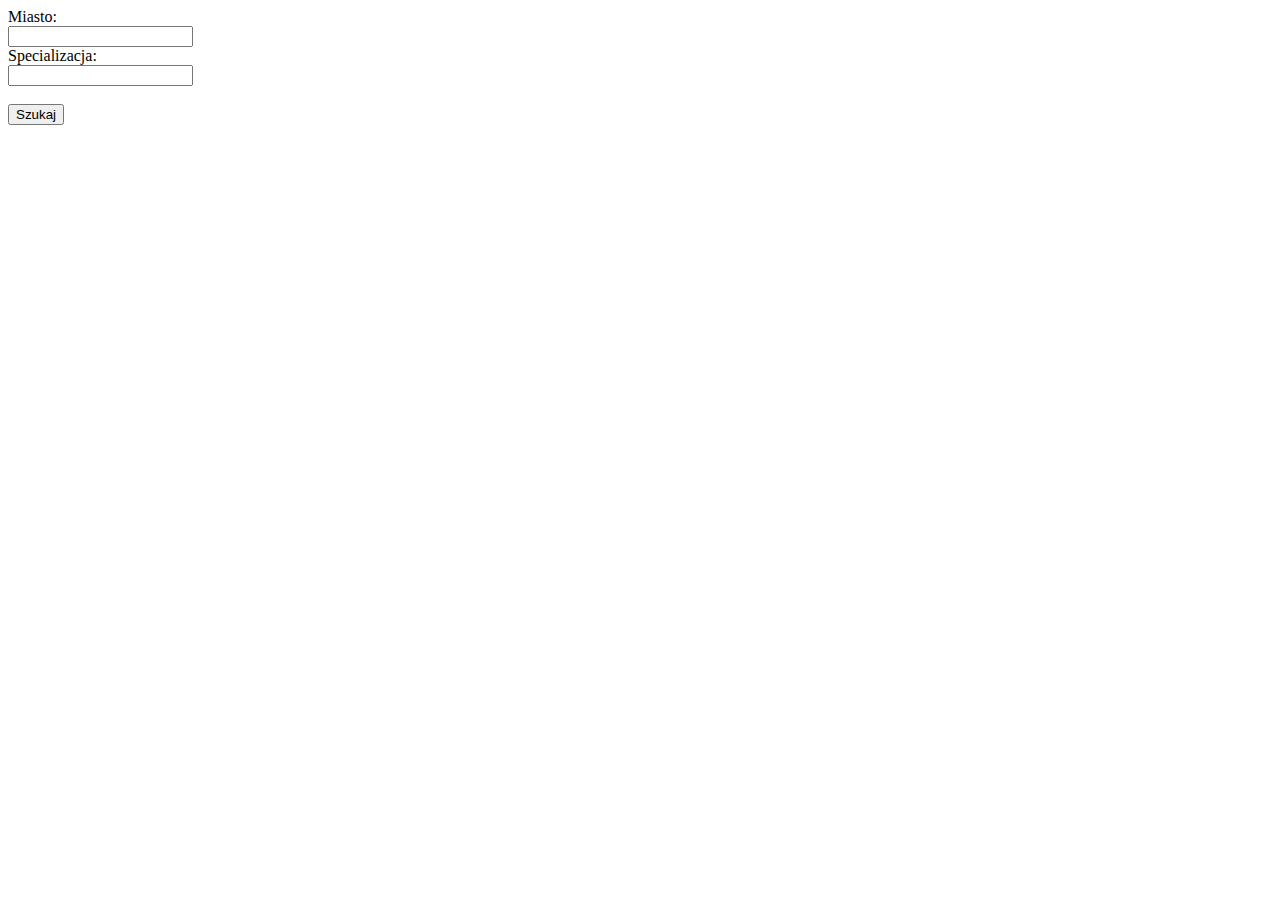
==== medical-appointement-web/index.html @ a1f91992 "First part to styling" ====
<!DOCTYPE html>
<html ng-app="medicalApp">
<head>
 <title>Twoja Wizyta</title>
 <meta charset="utf-8" />
 <!--<link href="bootstrap.css" rel="stylesheet" />
 <link href="bootstrap-theme.css" rel="stylesheet" /> -->
 <!-- <script src="angular.js"></script> -->
 <script src="./libs/angular.js"></script>
 <script src="./libs/angular-route.js"></script>
 <script src="//code.jquery.com/jquery-1.11.3.min.js"></script>
 <script>
	 var model = {doctors: null, appointements: []}
	 var medicalAppointement = angular.module('medicalApp', ['ngRoute'])	 
	 .filter("dataFilter", function(){
		 return function(data, from, to){
			 var filter = [];
			 angular.forEach(data, function(item) {
				 var start = new Date(item.date);
				 var end = new Date(item.endDate)
				 if ((start > from) && (end < to)) {
					 filter.push(item);
				 }				 
			 });
			 return filter;
		 }
	 })
	 .config(['$routeProvider', function($routeProvider){
		$routeProvider.
			when('/main',
				{templateUrl: 'docsearch.html',
				controller: 'docsearchCtrl'}).
			when('/doctors',
				{templateUrl:'searchResults.html',
				cotroller: 'searchResultCtrl'}).
			when('/doctors/:id',
				{templateUrl:'doctor.html',
				cotroller: 'doctorCtrl'}).
			when('/appointements/:id', 
				{templateUrl:'docAppointements.html',
				cotroller: 'docAppointementsCtrl'}).
			when('/appointements/:id/:date',
				{templateUrl:'docAppDetails.html',
				cotroller: 'docAppDetailsCtrl'}).				
			otherwise({redirectTo: '/main'});	 
	 }])
	 medicalAppointement.controller('docsearchCtrl', ['$scope', '$http', '$location', function ($scope, $http, $location) {
		 $scope.model = model;		 
		 $scope.hasSpec = false;
		 $scope.title = "Wyszukaj lekarzy w Twojej okolicy"			 	 
		 $scope.onSearch = function(city, spec) {	
			city = city.toLowerCase();
			city = city.replace(/ą/g,'a');
			city = city.replace(/ć/g,'c');
			city = city.replace(/ę/g,'e');
			city = city.replace(/ł/g,'l');
			city = city.replace(/ń/g,'n');
			city = city.replace(/ó/g,'o');
			city = city.replace(/ś/g,'s');
			city = city.replace(/ź/g,'z');
			city = city.replace(/ż/g,'z');	
			alert(city);		
			var request = city;		 			
			if (spec) {
				spec = spec.toLowerCase();
				spec = spec.replace(/ą/g,'a');
				spec = spec.replace(/ć/g,'c');
				spec = spec.replace(/ę/g,'e');
				spec = spec.replace(/ł/g,'l');
				spec = spec.replace(/ń/g,'n');
				spec = spec.replace(/ó/g,'o');
				spec = spec.replace(/ś/g,'s');
				spec = spec.replace(/ź/g,'z');
				spec = spec.replace(/ż/g,'z');
				request = city+'/'+spec;
				$scope.hasSpec = true;
			}
			$http.get("http://localhost:4567/doctors/" + request)
			.success(function(response){
				$scope.model.doctors = response;
				$location.path("doctors");
			})
		 }
	 }]);
	 medicalAppointement.controller('searchResultCtrl', ['$scope', '$http', '$location', function ($scope, $http, $location) {
		 
	 }]);
	 
 </script>
</head>
<body ng-app='medicalApp'>
 	<div ng-view></div>
</body>
</html>
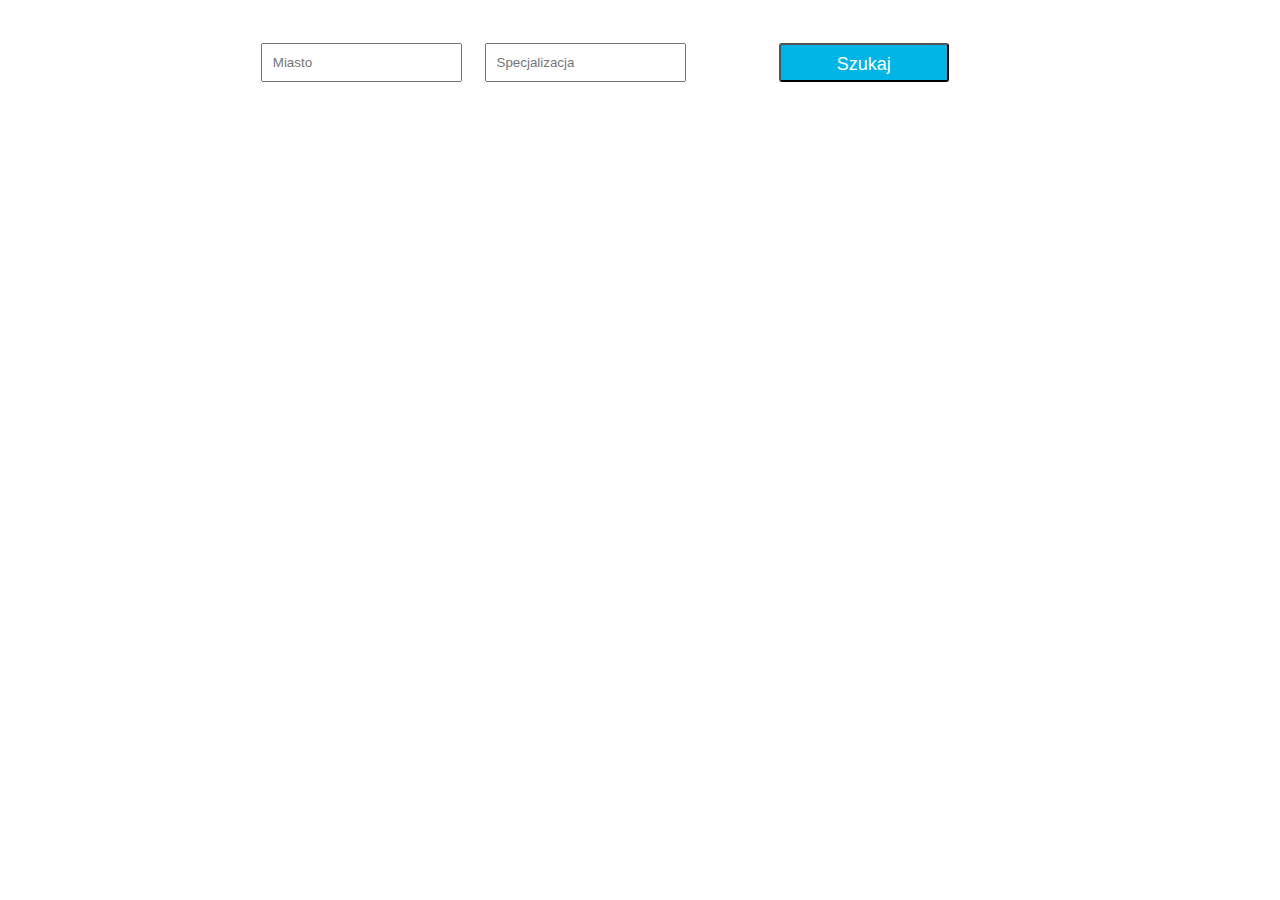
==== commit d4e4d71b: "next part" ====
--- a/medical-appointement-web/index.html
+++ b/medical-appointement-web/index.html
@@ -3,6 +3,8 @@
 <head>
  <title>Twoja Wizyta</title>
  <meta charset="utf-8" />
+ <link rel="stylesheet" type="text/css" href="style.css">
+<link rel="shortcut icon" href="a.ico" type="image/x-icon" />
  <!--<link href="bootstrap.css" rel="stylesheet" />
  <link href="bootstrap-theme.css" rel="stylesheet" /> -->
  <!-- <script src="angular.js"></script> -->
@@ -11,10 +13,11 @@
  <script src="//code.jquery.com/jquery-1.11.3.min.js"></script>
  <script>
 	 var model = {doctors: null, appointements: []}
+	 var hasSpec = false;
 	 var medicalAppointement = angular.module('medicalApp', ['ngRoute'])	 
-	 .filter("dataFilter", function(){
+	 .filter("dateFilter", function(){
 		 return function(data, from, to){
-			 var filter = [];
+			 var filter = [];			 
 			 angular.forEach(data, function(item) {
 				 var start = new Date(item.date);
 				 var end = new Date(item.endDate)
@@ -44,8 +47,9 @@
 				cotroller: 'docAppDetailsCtrl'}).				
 			otherwise({redirectTo: '/main'});	 
 	 }])
-	 medicalAppointement.controller('docsearchCtrl', ['$scope', '$http', '$location', function ($scope, $http, $location) {
-		 $scope.model = model;		 
+	 medicalAppointement.controller('docsearchCtrl', function ($scope, $http, $location) {
+		 $scope.model = model;		
+		 $scope.wtf = "docsearchCtrl";
 		 $scope.hasSpec = false;
 		 $scope.title = "Wyszukaj lekarzy w Twojej okolicy"			 	 
 		 $scope.onSearch = function(city, spec) {	
@@ -58,8 +62,7 @@
 			city = city.replace(/ó/g,'o');
 			city = city.replace(/ś/g,'s');
 			city = city.replace(/ź/g,'z');
-			city = city.replace(/ż/g,'z');	
-			alert(city);		
+			city = city.replace(/ż/g,'z');				
 			var request = city;		 			
 			if (spec) {
 				spec = spec.toLowerCase();
@@ -73,18 +76,49 @@
 				spec = spec.replace(/ź/g,'z');
 				spec = spec.replace(/ż/g,'z');
 				request = city+'/'+spec;
-				$scope.hasSpec = true;
+				$scope.hasSpec = true;				
 			}
+			hasSpec = $scope.hasSpec;
 			$http.get("http://localhost:4567/doctors/" + request)
 			.success(function(response){
 				$scope.model.doctors = response;
 				$location.path("doctors");
 			})
 		 }
-	 }]);
-	 medicalAppointement.controller('searchResultCtrl', ['$scope', '$http', '$location', function ($scope, $http, $location) {
+	 })
+	 medicalAppointement.controller('searchResultCtrl', function ($scope, $http, $location) {
+		 $scope.model = model;		 		 		 
+		 $scope.title = "Lekarze w Twojej okolicy"
+		 $scope.thirdColumn = hasSpec ? "Liczba zajętych terminów" : "Specjalność";
 		 
-	 }]);
+		 $scope.changeSorter = function(id) {
+				$scope.type = id
+		};
+		
+		$scope.mySorter = function(item) {
+			if($scope.type == 1)	
+			{
+				return -$scope.datesCount[item.Id]
+			}
+			else if($scope.type == 2)
+			{
+				return -$scope.opinionsCount[item.Id]
+			}
+		};
+		
+		$scope.doctorDetails = function(doctorId) {
+			$location.path("doctors/"+doctorId)	
+		};
+	 })
+	 medicalAppointement.controller('doctorCtrl', function($scope, $http, $location, $routeParams) {
+		 $scope.model = model;		 		 		 
+		 $scope.title = "Lekarze w Twojej okolicy"
+		 var doctor = null;
+		 $scope.model.doctors.forEach(function(doc){if (doc.id == $routeParams.id) {doctor = doc};});
+		 $scope.name = doctor.firstName;
+		 $scope.lastName= doctor.lastName;
+		 $scope.spec = doctor.speciality;		 
+	 })
 	 
  </script>
 </head>
--- a/medical-appointement-web/style.css
+++ b/medical-appointement-web/style.css
@@ -0,0 +1,112 @@
+body {
+ 
+  font-family: "Helvetica Neue Light","Helvetica Neue",Helvetica,Arial,"Lucida Grande",sans-serif;
+   background-image: url("../img/s1.jpg");
+   background-size: cover;
+  
+}
+body > div > div > div > div.col-xs-2 > span > button,body > div > div > div > div > button {
+  
+  color: #FFF;
+  background: #00b5e5;
+  margin: 0 10px;
+  font-size: 18px;
+  width: 170px;
+  padding: 0;
+    text-decoration: none;
+      height: 38.4px;
+  line-height: 38.4px;
+    text-align: center;
+    border-radius: 3px;
+    shadow: none;
+   border-radius: 3px;
+}
+body > div > div > div > div> button {
+  
+  width: 300px;
+  display: inline;
+  float: left;
+   border-radius: 3px;
+  
+}
+
+body > div > div > div > div.col-xs-2 > span > button:hover  { background-color: #1478a9;; }
+#inline {
+  display: inline;
+  float:left; 
+  margin-right: 3%;
+  
+  
+  
+}
+#inline > input {
+  padding: 10px;
+  
+}
+body > div > div > div {
+  width: 60%;
+  text-align: center;
+  margin-left: 20%;
+  margin-top: 2%;
+  
+}
+input[type="date"] {
+     -webkit-align-items: center;
+     display: -webkit-inline-flex;
+     font-family: monospace;
+     overflow: hidden;
+     padding: 8px;
+     -webkit-padding-start: 1px;
+     display: inline;
+     float: left;
+     margin-right: 5px;
+     width: 250px;
+}
+
+
+
+input::-webkit-inner-spin-button { display: none; }
+body > div > div > div:nth-child(2) > table {
+  clear: both;
+
+  
+}
+body > div > div > div> table{
+    font-family: "Trebuchet MS", Arial, Helvetica, sans-serif;
+  width: 100%;
+  border-collapse: collapse;
+  margin-top: 10px;
+   
+}
+body > div > div > div:nth-child(2) > table > thead > tr {
+  margin-top: 10%;
+  position: absolute;
+
+}
+body > div > div > div:nth-child(4) > table > thead > tr {
+   margin-top: 10%;
+  position: absolute;
+
+  
+}
+th {
+  font-size: 1.4em;
+  text-align: left;
+  padding-top: 5px;
+  padding-bottom: 4px;
+  background-color: #00B5E5;
+  color: #fff;
+    border: 1px solid #1478A9;
+  padding: 3px 69px 2px 7px;
+  border-radius: 3px;
+  
+}
+#sort, #sort1{
+  position: absolute;
+ 
+  
+}
+#sort1 {
+  margin-left: 25%;
+  
+}
